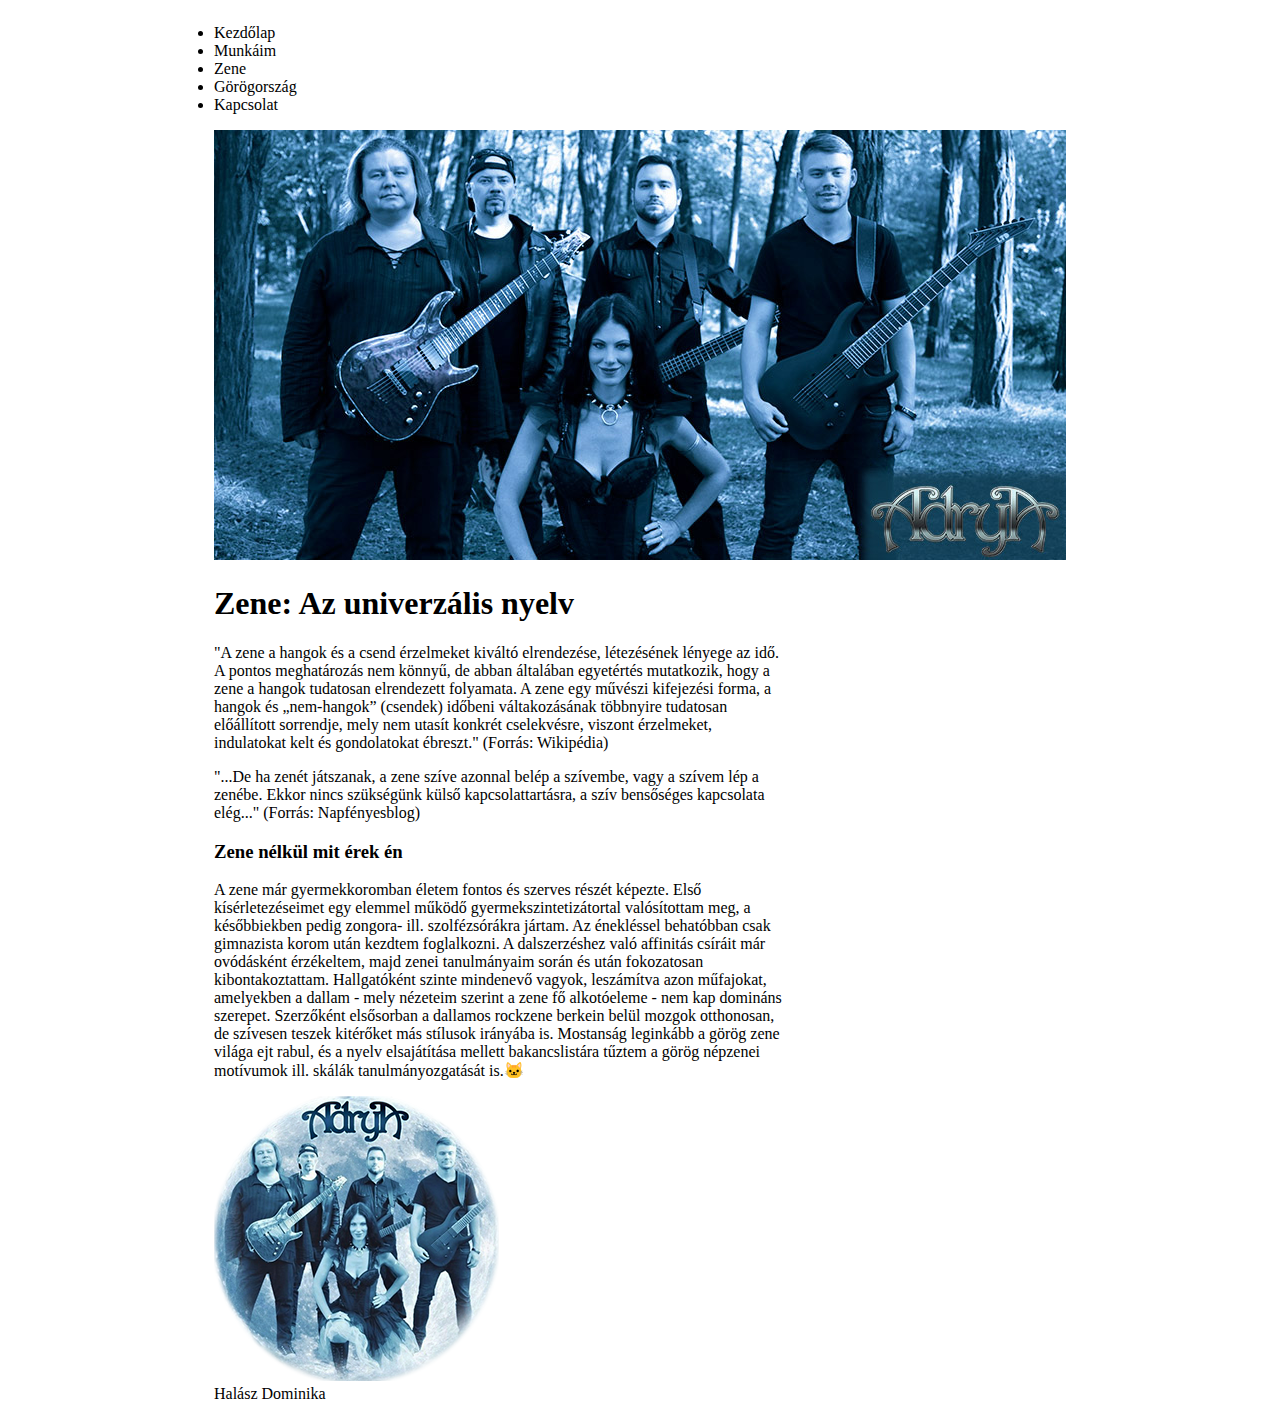
==== index.html @ 15e898fb "elso" ====
<!DOCTYPE html>
<html lang="en">

<head>
    <meta charset="UTF-8">
    <meta name="description" content="Zene weboldal">
    <meta name="keywords" content="HTML, CSS">
    <meta name="author" content="Halasz Dominika">
    <meta name="viewport" content="width=device-width, initial-scale=1.0">
    <link rel="stylesheet" href="stilus.css">
    <title>Halász Dominika</title>
</head>

<body>
    <main>
        <nav>
            <ul>
                <li>Kezdőlap</li>
                <li>Munkáim</li>
                <li>Zene</li>
                <li>Görögország</li>
                <li>Kapcsolat</li>
            </ul>
        </nav>
        <header>
            <img src="kepek/zkar_header.jpg" alt="Tagok">
        </header>
        <section>
            <h1>Zene: Az univerzális nyelv</h1>
            <p>"A zene a hangok és a csend érzelmeket kiváltó elrendezése, létezésének lényege az idő. A pontos
                meghatározás nem könnyű, de abban általában egyetértés mutatkozik, hogy a zene a hangok tudatosan
                elrendezett folyamata. A zene egy művészi kifejezési forma, a hangok és „nem-hangok” (csendek) időbeni
                váltakozásának többnyire tudatosan előállított sorrendje, mely nem utasít konkrét cselekvésre, viszont
                érzelmeket, indulatokat kelt és gondolatokat ébreszt." (Forrás: Wikipédia)
            </p>
            <p>"...De ha zenét játszanak, a zene szíve azonnal belép a szívembe, vagy a szívem lép a zenébe. Ekkor nincs
                szükségünk külső kapcsolattartásra, a szív bensőséges kapcsolata elég..." (Forrás: Napfényesblog)
            </p>
            <article>
                <h3>Zene nélkül mit érek én</h3>
                <p>A zene már gyermekkoromban életem fontos és szerves részét képezte. Első kísérletezéseimet egy
                    elemmel működő gyermekszintetizátortal valósítottam meg, a későbbiekben pedig zongora- ill.
                    szolfézsórákra jártam. Az énekléssel behatóbban csak gimnazista korom után kezdtem foglalkozni. A
                    dalszerzéshez való affinitás csíráit már ovódásként érzékeltem, majd zenei tanulmányaim során és
                    után fokozatosan kibontakoztattam.
                    Hallgatóként szinte mindenevő vagyok, leszámítva azon műfajokat, amelyekben a dallam - mely nézeteim
                    szerint a zene fő alkotóeleme - nem kap domináns szerepet. Szerzőként elsősorban a dallamos rockzene
                    berkein belül mozgok otthonosan, de szívesen teszek kitérőket más stílusok irányába is. Mostanság
                    leginkább a görög zene világa ejt rabul, és a nyelv elsajátítása mellett bakancslistára tűztem a
                    görög népzenei motívumok ill. skálák tanulmányozgatását is.🐱</p>
            </article>
            <aside>
                <img src="kepek/adrya.png" alt="Kerek kep">
            </aside>
        </section>
        <footer>Halász Dominika</footer>
    </main>
</body>

</html>
---- stilus.css ----
* { /* html oldalon mindenre vonatkozik*/
    font-family: 'Calibri', Garamond, 'Comic Sans MS';
    padding: 0px; /*nincs margo*/
}

main {
    width: 80%;
    max-width: 852px; /*maximum szélesség*/
    margin: auto; /* középre helyezi a maint */
}



/*Reszponzivitás*/

main {
    display: grid;
    grid-template-columns: 2fr 1fr;
    grid-template-areas: 
    "n n"
    "h h"
    "ar as"
    "f f";

}

nav {
    grid-area: n;
}

header {
    grid-area: h;
}

article {
    grid-area: ar;
}

aside {
    grid-area: as;
}

footer {
    grid-area: f;
}
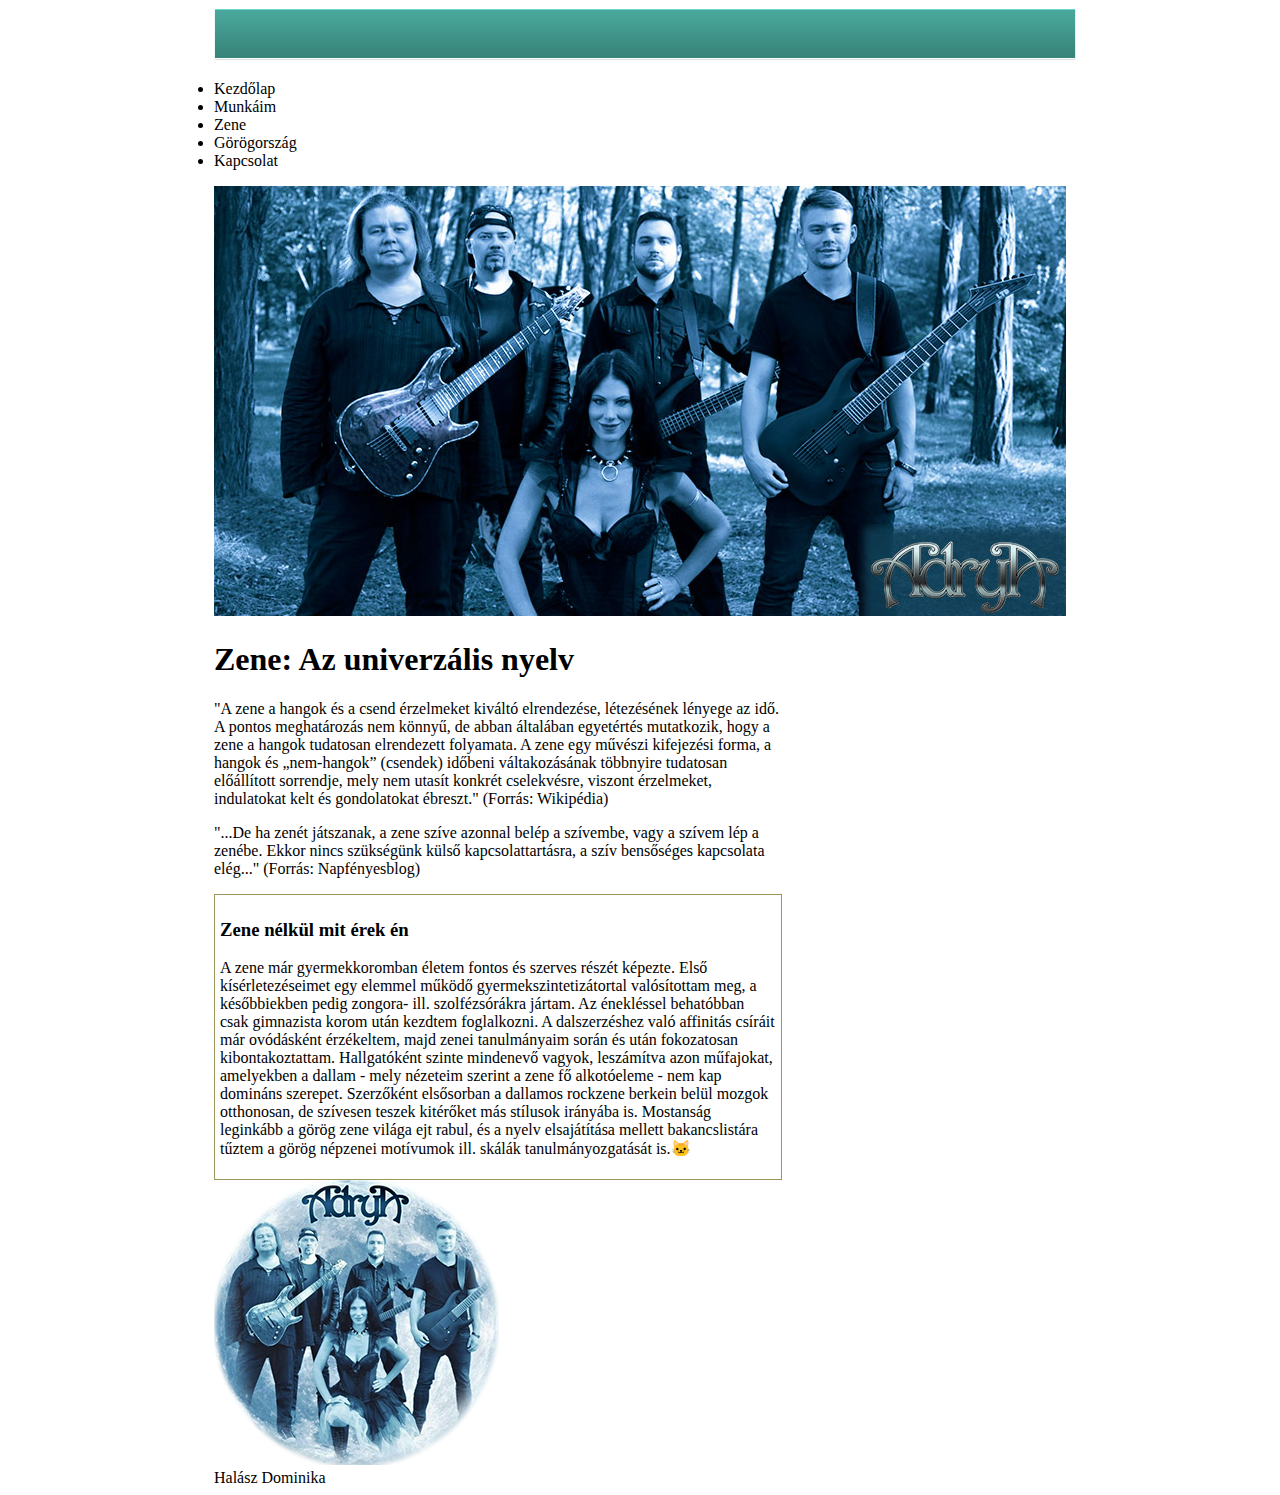
==== commit 64918ed0: "menu hatter" ====
--- a/index.html
+++ b/index.html
@@ -14,6 +14,7 @@
 <body>
     <main>
         <nav>
+            <img src="kepek/bg-nav.png" alt="vonal">
             <ul>
                 <li>Kezdőlap</li>
                 <li>Munkáim</li>
--- a/stilus.css
+++ b/stilus.css
@@ -8,6 +8,39 @@
     max-width: 852px; /*maximum szélesség*/
     margin: auto; /* középre helyezi a maint */
 }
+
+article {
+    border: 1px solid #999658; /*bekereteztük a szöveget*/
+    padding: 5px;
+}
+
+
+
+
+
+
+
+
+
+
+
+
+
+
+
+
+
+
+
+
+
+
+
+
+
+
+
+
 
 
 
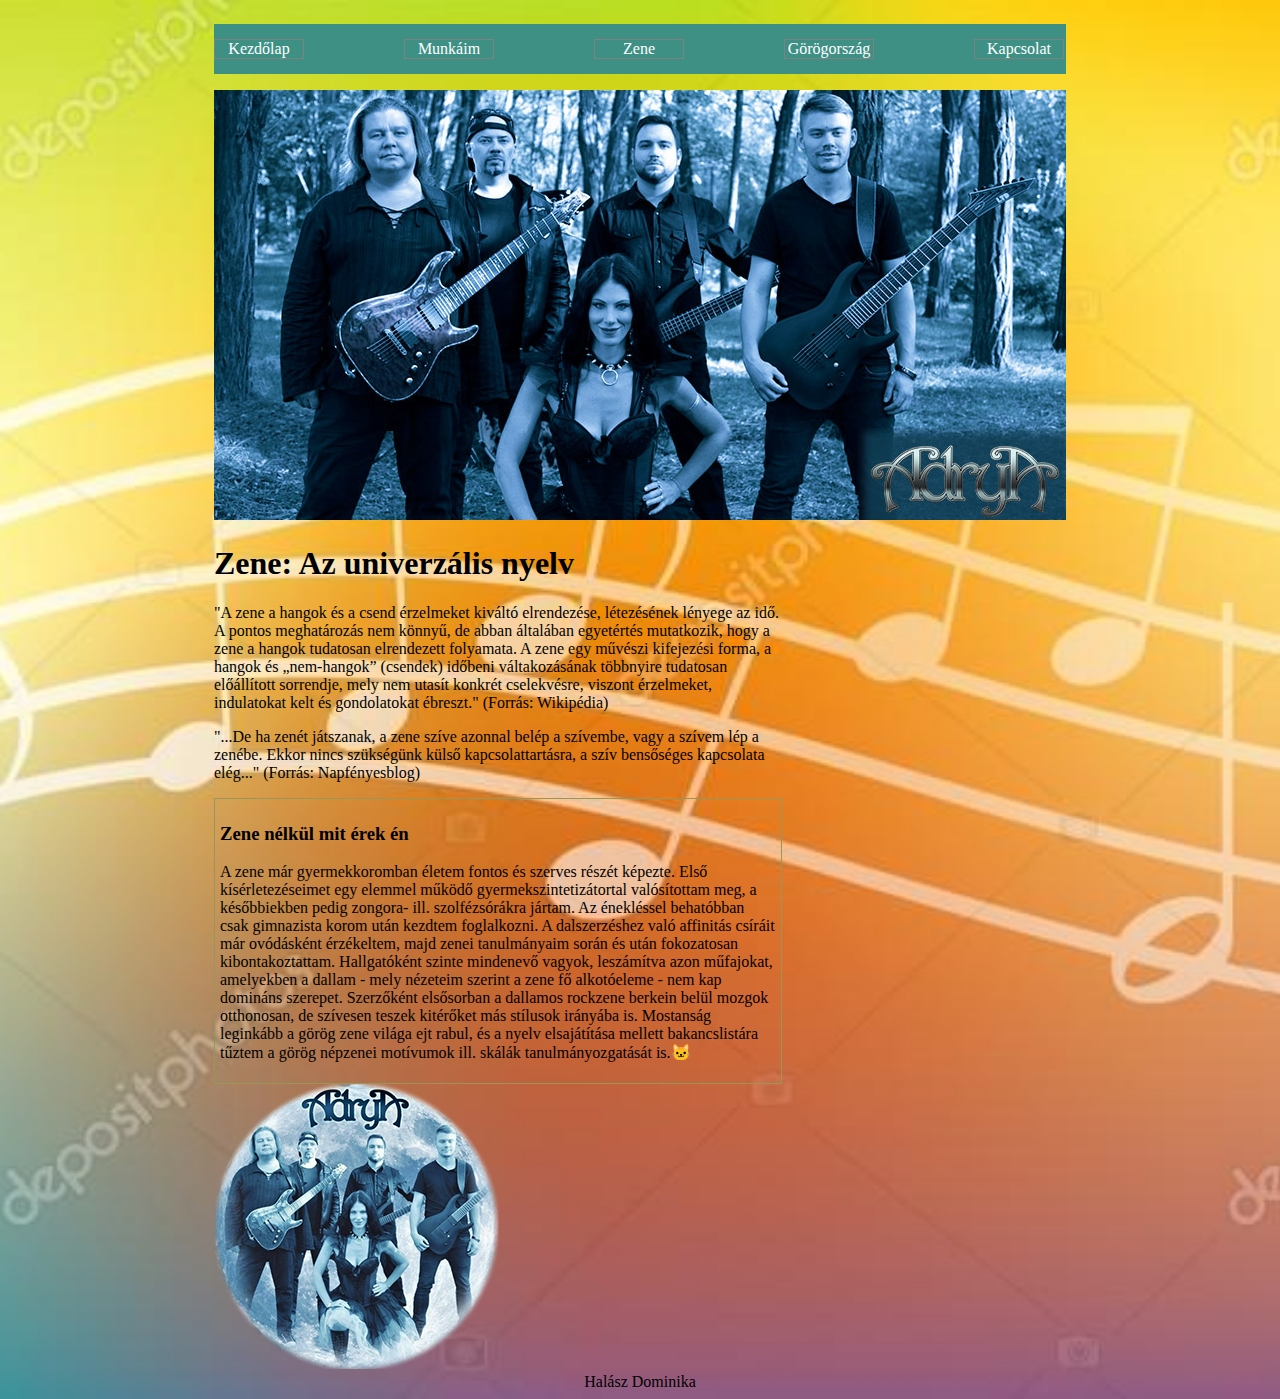
==== commit 338182a8: "nav betuk" ====
--- a/index.html
+++ b/index.html
@@ -14,13 +14,12 @@
 <body>
     <main>
         <nav>
-            <img src="kepek/bg-nav.png" alt="vonal">
             <ul>
-                <li>Kezdőlap</li>
-                <li>Munkáim</li>
-                <li>Zene</li>
-                <li>Görögország</li>
-                <li>Kapcsolat</li>
+                <li><a href="index.html">Kezdőlap</a></li>
+                <li><a href="#">Munkáim</a></li>
+                <li><a href="#">Zene</a></li>
+                <li><a href="#">Görögország</a></li>
+                <li><a href="#">Kapcsolat</a></li>
             </ul>
         </nav>
         <header>
--- a/stilus.css
+++ b/stilus.css
@@ -14,6 +14,41 @@
     padding: 5px;
 }
 
+nav ul {
+    list-style-type: none;
+    display: grid;
+    grid-template-columns: 90px 90px 90px 90px 90px; /*amennyi li tag van ebben az esetben 5db*/
+    gap: 100px;
+    text-align: center;
+    background-color: RGB(62, 144, 133);
+    padding-top: 15px;
+    padding-bottom: 15px;
+}
+
+body {
+    background-image: url(kepek/Zene_uj_hatterkep.jpg); /* Háttérkép hozzáadása*/
+    background-size: cover;
+    background-position: center;
+    background-repeat: no-repeat;
+}
+
+li a {
+    text-decoration: none;
+    color: white; /* Betű színét fehérre állítottuk*/
+    font-family: 'Margarine',cursive; 
+    
+}
+
+li {
+    border: 1px solid grey;
+}
+footer {
+    text-align: center;
+}
+
+li a:hover { /* csak a betűk színe fog változni ha felé viszem az egeret*/
+    color: rgb(222, 10, 222);
+}
 
 
 
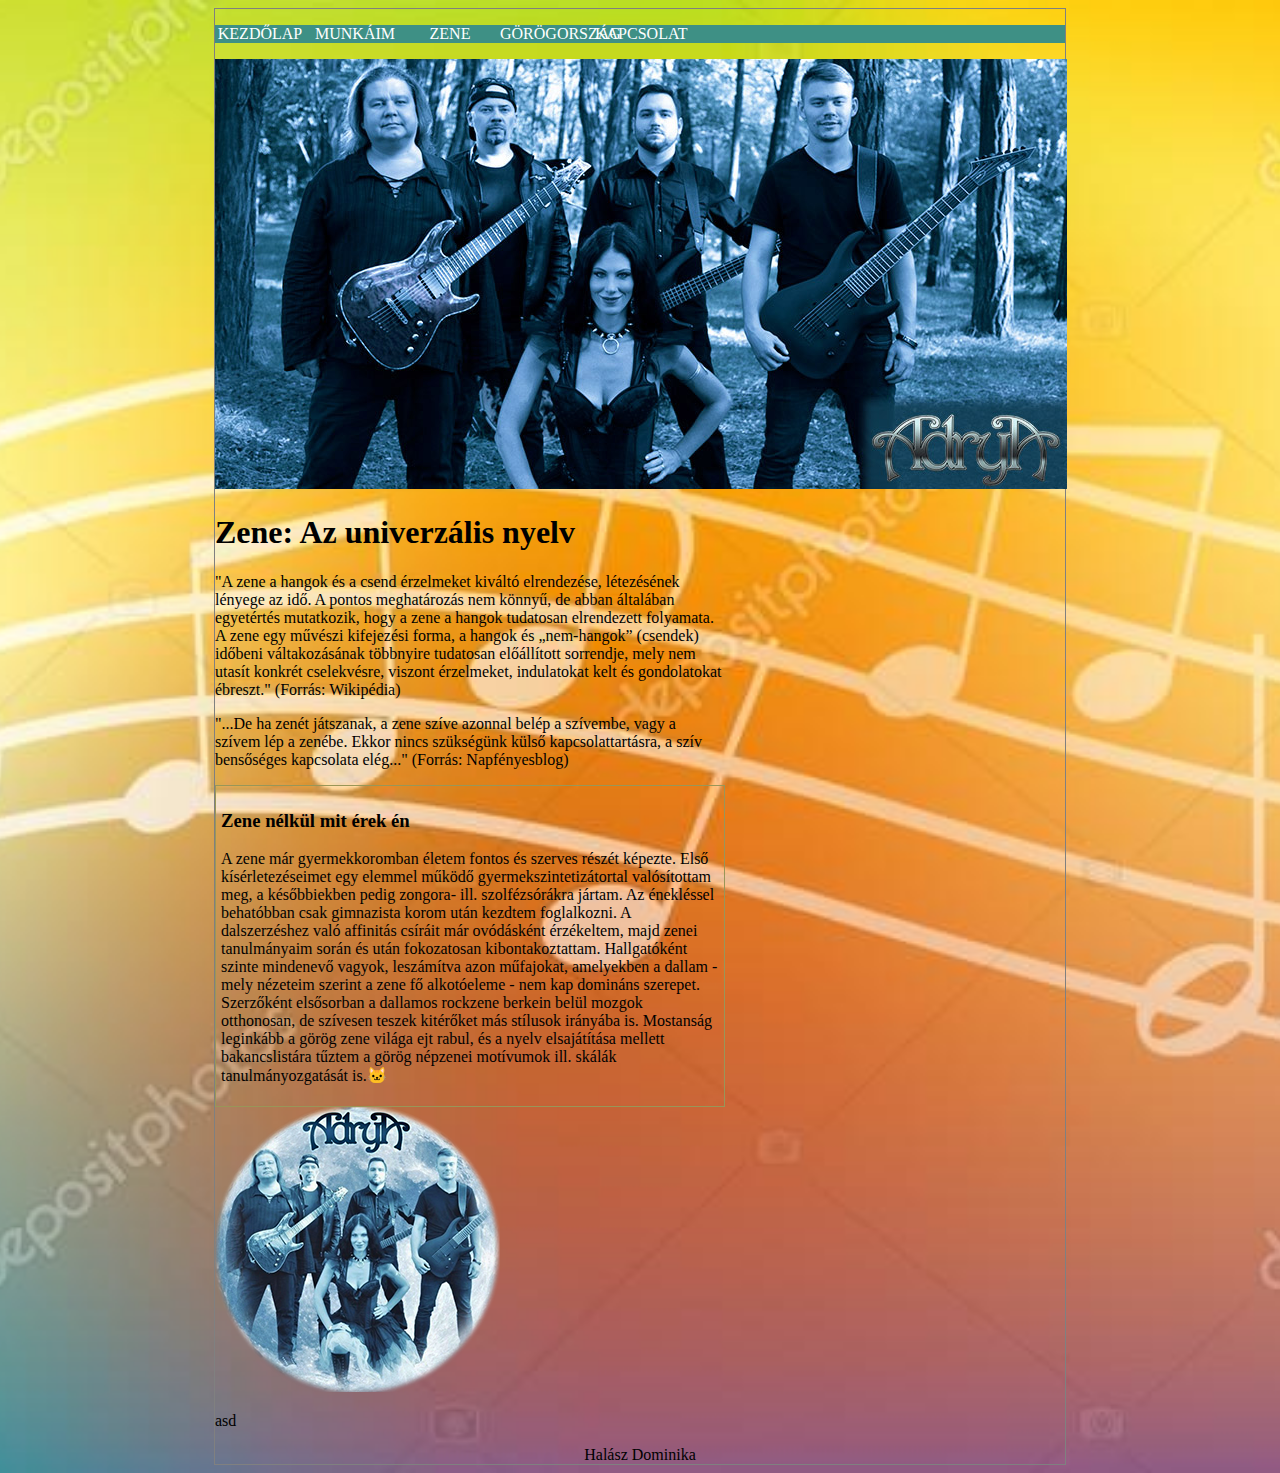
==== commit 59a0587a: "javitas" ====
--- a/index.html
+++ b/index.html
@@ -51,6 +51,7 @@
             </article>
             <aside>
                 <img src="kepek/adrya.png" alt="Kerek kep">
+                <p>asd</p>
             </aside>
         </section>
         <footer>Halász Dominika</footer>
--- a/stilus.css
+++ b/stilus.css
@@ -1,52 +1,67 @@
-* { /* html oldalon mindenre vonatkozik*/
+* {
+    /* html oldalon mindenre vonatkozik*/
     font-family: 'Calibri', Garamond, 'Comic Sans MS';
-    padding: 0px; /*nincs margo*/
+    padding: 0px;
+    /*nincs margo*/
+    box-sizing: border-box;
 }
 
 main {
     width: 80%;
-    max-width: 852px; /*maximum szélesség*/
-    margin: auto; /* középre helyezi a maint */
+    max-width: 852px;
+    /*maximum szélesség*/
+    margin: auto;
+    /* középre helyezi a maint */
+    border: 1px solid gray;
 }
 
 article {
-    border: 1px solid #999658; /*bekereteztük a szöveget*/
+    border: 1px solid #999658;
+    /*bekereteztük a szöveget*/
     padding: 5px;
 }
 
 nav ul {
     list-style-type: none;
     display: grid;
-    grid-template-columns: 90px 90px 90px 90px 90px; /*amennyi li tag van ebben az esetben 5db*/
-    gap: 100px;
+    grid-template-columns: 90px 90px 90px 90px 90px;
+    /*amennyi li tag van ebben az esetben 5db*/
+    gap: 5px;
+    /* Távolság a lik között */
+    background-color: RGB(62, 144, 133);
+    /* Jobb irányba viszi a bal oldalró padding-left*/
+    /* padding-right: Jobbról balra viszi*/
+}
+
+nav li {
     text-align: center;
-    background-color: RGB(62, 144, 133);
-    padding-top: 15px;
-    padding-bottom: 15px;
 }
 
 body {
-    background-image: url(kepek/Zene_uj_hatterkep.jpg); /* Háttérkép hozzáadása*/
+    background-image: url(kepek/Zene_uj_hatterkep.jpg);
+    /* Háttérkép hozzáadása*/
     background-size: cover;
     background-position: center;
     background-repeat: no-repeat;
 }
 
-li a {
+nav li a {
     text-decoration: none;
-    color: white; /* Betű színét fehérre állítottuk*/
-    font-family: 'Margarine',cursive; 
-    
+    color: white;
+    /* Betű színét fehérre állítottuk*/
+    font-family: 'Margarine', cursive;
+    text-transform: uppercase;
+    /* Nagybetűssé alakít*/
 }
 
-li {
-    border: 1px solid grey;
-}
+/* Fent jobb lent bal: margin, padding*/
+
 footer {
     text-align: center;
 }
 
-li a:hover { /* csak a betűk színe fog változni ha felé viszem az egeret*/
+li a:hover {
+    /* csak a betűk színe fog változni ha felé viszem az egeret*/
     color: rgb(222, 10, 222);
 }
 
@@ -83,12 +98,12 @@
 
 main {
     display: grid;
-    grid-template-columns: 2fr 1fr;
-    grid-template-areas: 
-    "n n"
-    "h h"
-    "ar as"
-    "f f";
+    grid-template-columns: 3fr 2fr;
+    grid-template-areas:
+        "n n"
+        "h h"
+        "ar as"
+        "f f";
 
 }
 
@@ -110,4 +125,29 @@
 
 footer {
     grid-area: f;
+}
+
+@media screen and (max-width:600px) { /* Reszponzív csak telefonról*/
+    main {
+        display: grid;
+        grid-template-columns: 1fr 1fr;
+        grid-template-areas:
+            "n"
+            "h"
+            "ar"
+            "as"
+            "f";
+    }
+
+    nav ul {
+        list-style-type: none;
+        display: grid;
+        grid-template-columns: 90px; /* Ebben az esetben 1 db elég*/
+        /*amennyi li tag van ebben az esetben 5db*/
+        gap: 5px;
+        /* Távolság a lik között */
+        background-color: RGB(62, 144, 133);
+        /* Jobb irányba viszi a bal oldalró padding-left*/
+        /* padding-right: Jobbról balra viszi*/
+    }
 }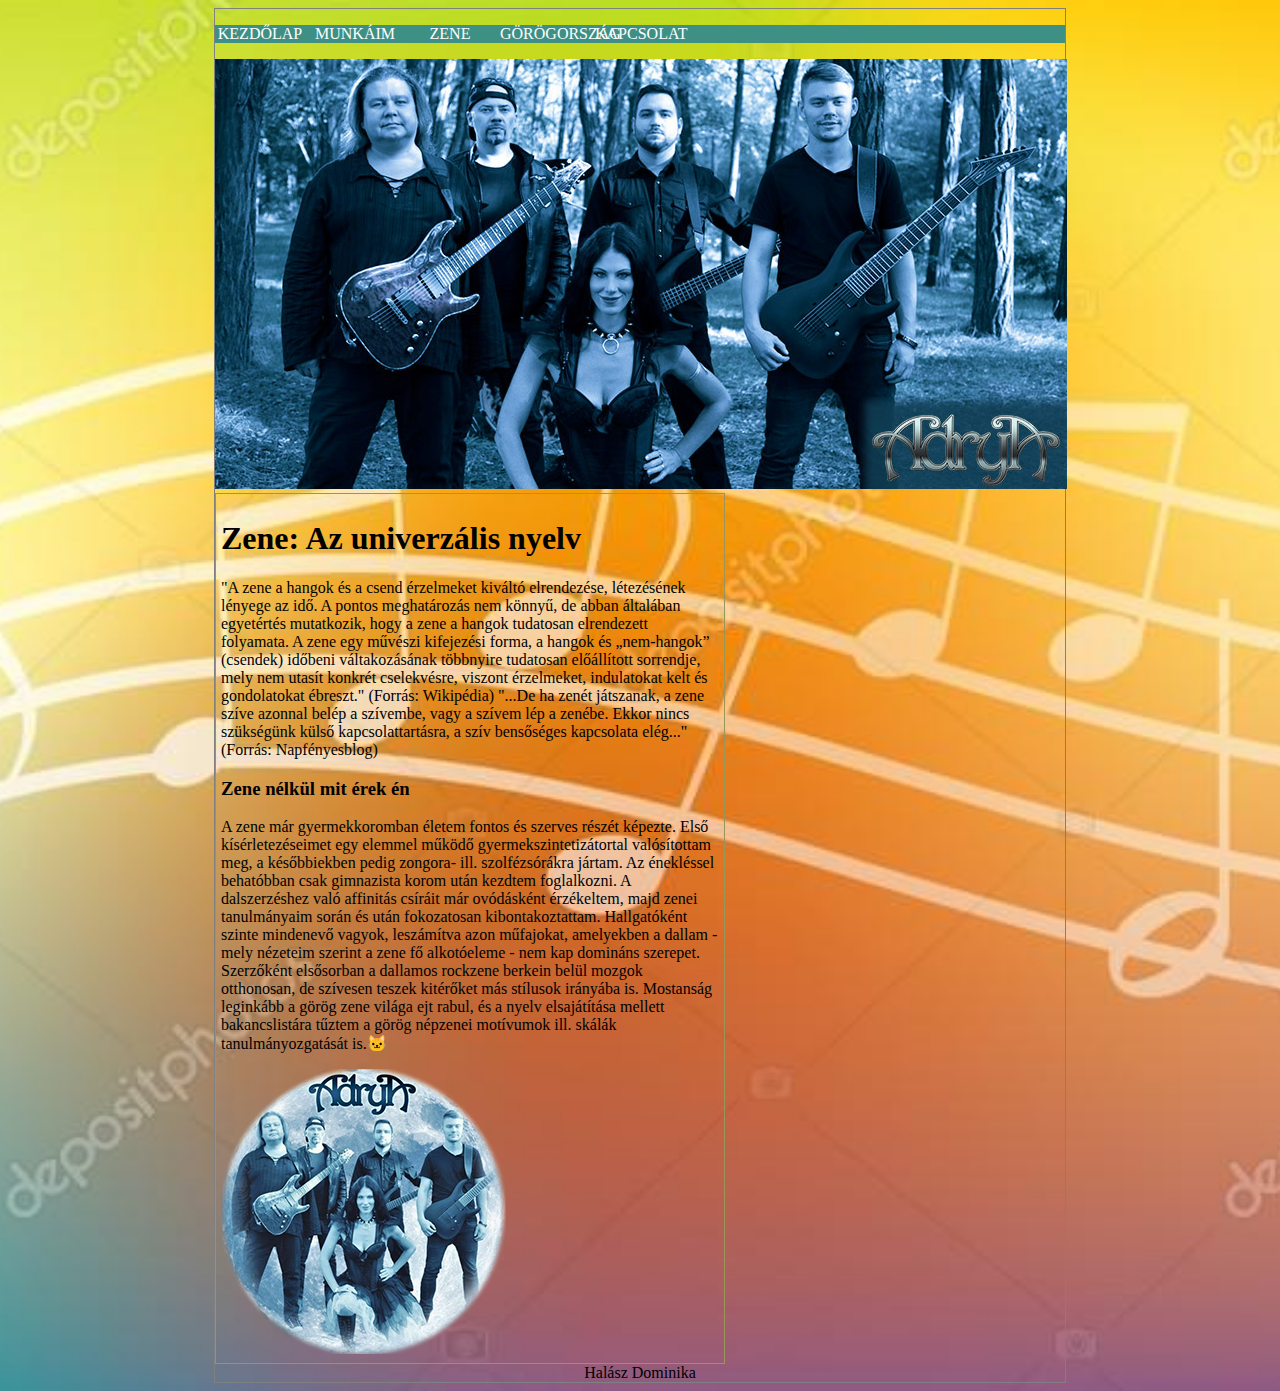
==== commit d8b566fa: "zene es elerhetoseg oldal" ====
--- a/index.html
+++ b/index.html
@@ -1,5 +1,5 @@
 <!DOCTYPE html>
-<html lang="en">
+<html lang="hu">
 
 <head>
     <meta charset="UTF-8">
@@ -17,26 +17,30 @@
             <ul>
                 <li><a href="index.html">Kezdőlap</a></li>
                 <li><a href="#">Munkáim</a></li>
-                <li><a href="#">Zene</a></li>
+                <li><a href="zene.html">Zene</a></li>
                 <li><a href="#">Görögország</a></li>
-                <li><a href="#">Kapcsolat</a></li>
+                <li><a href="elerhetoseg.html">Kapcsolat</a></li>
             </ul>
         </nav>
         <header>
             <img src="kepek/zkar_header.jpg" alt="Tagok">
         </header>
-        <section>
+        <article>
             <h1>Zene: Az univerzális nyelv</h1>
-            <p>"A zene a hangok és a csend érzelmeket kiváltó elrendezése, létezésének lényege az idő. A pontos
-                meghatározás nem könnyű, de abban általában egyetértés mutatkozik, hogy a zene a hangok tudatosan
-                elrendezett folyamata. A zene egy művészi kifejezési forma, a hangok és „nem-hangok” (csendek) időbeni
-                váltakozásának többnyire tudatosan előállított sorrendje, mely nem utasít konkrét cselekvésre, viszont
-                érzelmeket, indulatokat kelt és gondolatokat ébreszt." (Forrás: Wikipédia)
-            </p>
-            <p>"...De ha zenét játszanak, a zene szíve azonnal belép a szívembe, vagy a szívem lép a zenébe. Ekkor nincs
-                szükségünk külső kapcsolattartásra, a szív bensőséges kapcsolata elég..." (Forrás: Napfényesblog)
-            </p>
-            <article>
+            <div>
+                <p>"A zene a hangok és a csend érzelmeket kiváltó elrendezése, létezésének lényege az idő. A pontos
+                    meghatározás nem könnyű, de abban általában egyetértés mutatkozik, hogy a zene a hangok tudatosan
+                    elrendezett folyamata. A zene egy művészi kifejezési forma, a hangok és „nem-hangok” (csendek)
+                    időbeni
+                    váltakozásának többnyire tudatosan előállított sorrendje, mely nem utasít konkrét cselekvésre,
+                    viszont
+                    érzelmeket, indulatokat kelt és gondolatokat ébreszt." (Forrás: Wikipédia)
+                    "...De ha zenét játszanak, a zene szíve azonnal belép a szívembe, vagy a szívem lép a zenébe. Ekkor
+                    nincs
+                    szükségünk külső kapcsolattartásra, a szív bensőséges kapcsolata elég..." (Forrás: Napfényesblog)
+                </p>
+            </div>
+            <div class="article">
                 <h3>Zene nélkül mit érek én</h3>
                 <p>A zene már gyermekkoromban életem fontos és szerves részét képezte. Első kísérletezéseimet egy
                     elemmel működő gyermekszintetizátortal valósítottam meg, a későbbiekben pedig zongora- ill.
@@ -47,13 +51,13 @@
                     szerint a zene fő alkotóeleme - nem kap domináns szerepet. Szerzőként elsősorban a dallamos rockzene
                     berkein belül mozgok otthonosan, de szívesen teszek kitérőket más stílusok irányába is. Mostanság
                     leginkább a görög zene világa ejt rabul, és a nyelv elsajátítása mellett bakancslistára tűztem a
-                    görög népzenei motívumok ill. skálák tanulmányozgatását is.🐱</p>
-            </article>
-            <aside>
+                    görög népzenei motívumok ill. skálák tanulmányozgatását is.🐱
+                </p>
+            </div>
+            <div class="aside">
                 <img src="kepek/adrya.png" alt="Kerek kep">
-                <p>asd</p>
-            </aside>
-        </section>
+            </div>
+        </article>
         <footer>Halász Dominika</footer>
     </main>
 </body>
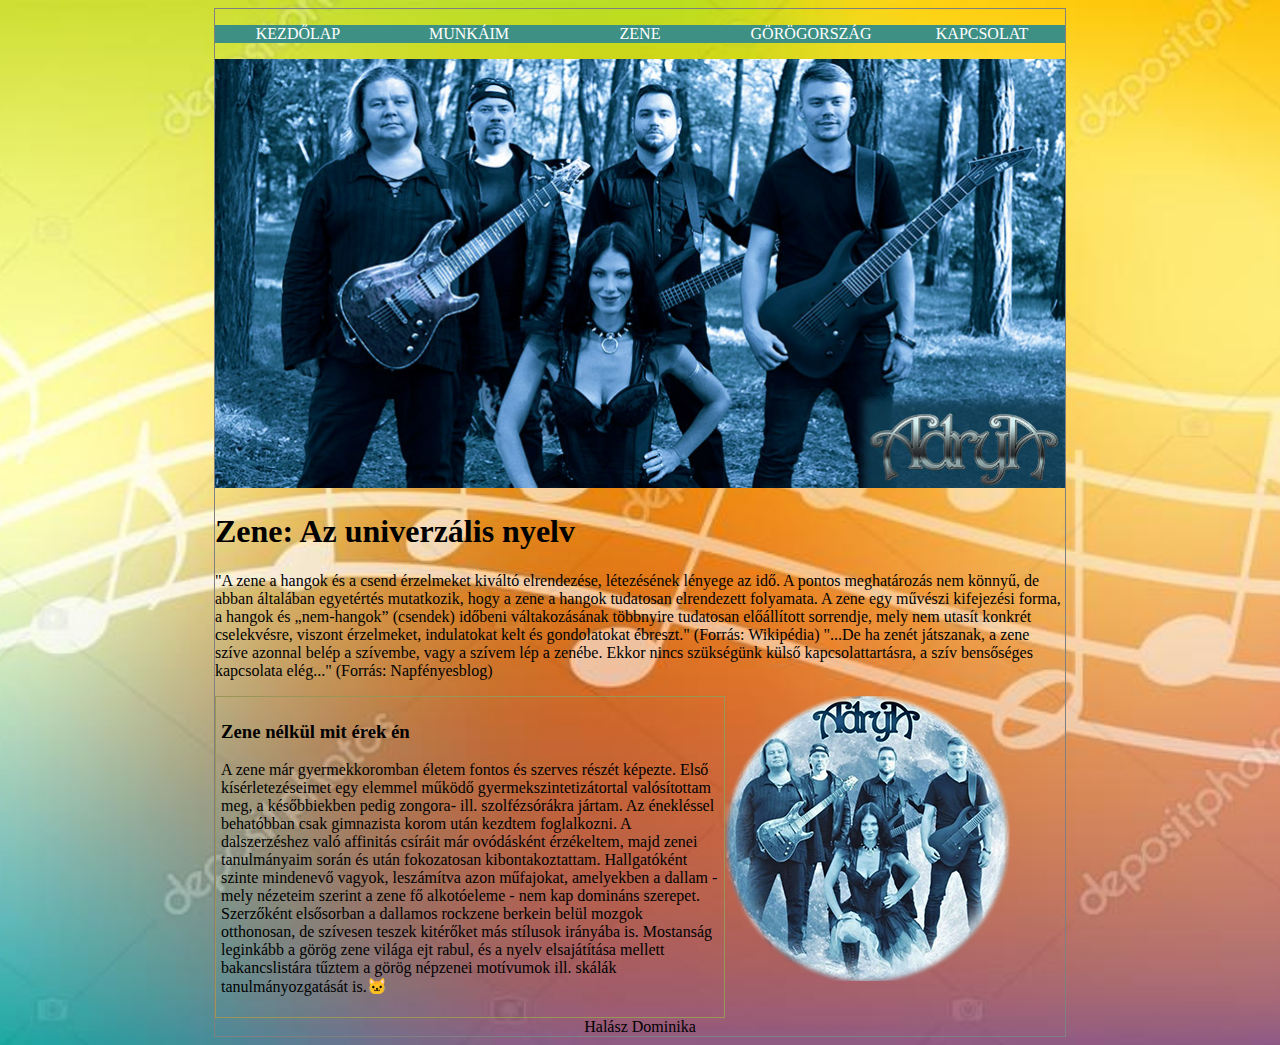
==== commit 1188032f: "nav javitas" ====
--- a/index.html
+++ b/index.html
@@ -25,39 +25,35 @@
         <header>
             <img src="kepek/zkar_header.jpg" alt="Tagok">
         </header>
+        <div class="bevezeto">
+            <h1>Zene: Az univerzális nyelv</h1>
+            <p>"A zene a hangok és a csend érzelmeket kiváltó elrendezése, létezésének lényege az idő. A pontos
+                meghatározás nem könnyű, de abban általában egyetértés mutatkozik, hogy a zene a hangok tudatosan
+                elrendezett folyamata. A zene egy művészi kifejezési forma, a hangok és „nem-hangok” (csendek) időbeni
+                váltakozásának többnyire tudatosan előállított sorrendje, mely nem utasít konkrét cselekvésre, viszont
+                érzelmeket, indulatokat kelt és gondolatokat ébreszt." (Forrás: Wikipédia)
+                "...De ha zenét játszanak, a zene szíve azonnal belép a szívembe, vagy a szívem lép a zenébe.
+                Ekkor nincs
+                szükségünk külső kapcsolattartásra, a szív bensőséges kapcsolata elég..." (Forrás: Napfényesblog)
+            </p>
+        </div>
         <article>
-            <h1>Zene: Az univerzális nyelv</h1>
-            <div>
-                <p>"A zene a hangok és a csend érzelmeket kiváltó elrendezése, létezésének lényege az idő. A pontos
-                    meghatározás nem könnyű, de abban általában egyetértés mutatkozik, hogy a zene a hangok tudatosan
-                    elrendezett folyamata. A zene egy művészi kifejezési forma, a hangok és „nem-hangok” (csendek)
-                    időbeni
-                    váltakozásának többnyire tudatosan előállított sorrendje, mely nem utasít konkrét cselekvésre,
-                    viszont
-                    érzelmeket, indulatokat kelt és gondolatokat ébreszt." (Forrás: Wikipédia)
-                    "...De ha zenét játszanak, a zene szíve azonnal belép a szívembe, vagy a szívem lép a zenébe. Ekkor
-                    nincs
-                    szükségünk külső kapcsolattartásra, a szív bensőséges kapcsolata elég..." (Forrás: Napfényesblog)
-                </p>
-            </div>
-            <div class="article">
-                <h3>Zene nélkül mit érek én</h3>
-                <p>A zene már gyermekkoromban életem fontos és szerves részét képezte. Első kísérletezéseimet egy
-                    elemmel működő gyermekszintetizátortal valósítottam meg, a későbbiekben pedig zongora- ill.
-                    szolfézsórákra jártam. Az énekléssel behatóbban csak gimnazista korom után kezdtem foglalkozni. A
-                    dalszerzéshez való affinitás csíráit már ovódásként érzékeltem, majd zenei tanulmányaim során és
-                    után fokozatosan kibontakoztattam.
-                    Hallgatóként szinte mindenevő vagyok, leszámítva azon műfajokat, amelyekben a dallam - mely nézeteim
-                    szerint a zene fő alkotóeleme - nem kap domináns szerepet. Szerzőként elsősorban a dallamos rockzene
-                    berkein belül mozgok otthonosan, de szívesen teszek kitérőket más stílusok irányába is. Mostanság
-                    leginkább a görög zene világa ejt rabul, és a nyelv elsajátítása mellett bakancslistára tűztem a
-                    görög népzenei motívumok ill. skálák tanulmányozgatását is.🐱
-                </p>
-            </div>
-            <div class="aside">
-                <img src="kepek/adrya.png" alt="Kerek kep">
-            </div>
+            <h3>Zene nélkül mit érek én</h3>
+            <p>A zene már gyermekkoromban életem fontos és szerves részét képezte. Első kísérletezéseimet egy
+                elemmel működő gyermekszintetizátortal valósítottam meg, a későbbiekben pedig zongora- ill.
+                szolfézsórákra jártam. Az énekléssel behatóbban csak gimnazista korom után kezdtem foglalkozni. A
+                dalszerzéshez való affinitás csíráit már ovódásként érzékeltem, majd zenei tanulmányaim során és
+                után fokozatosan kibontakoztattam.
+                Hallgatóként szinte mindenevő vagyok, leszámítva azon műfajokat, amelyekben a dallam - mely nézeteim
+                szerint a zene fő alkotóeleme - nem kap domináns szerepet. Szerzőként elsősorban a dallamos rockzene
+                berkein belül mozgok otthonosan, de szívesen teszek kitérőket más stílusok irányába is. Mostanság
+                leginkább a görög zene világa ejt rabul, és a nyelv elsajátítása mellett bakancslistára tűztem a
+                görög népzenei motívumok ill. skálák tanulmányozgatását is.🐱
+            </p>
         </article>
+        <aside>
+            <img src="kepek/adrya.png" alt="Kerek kep">
+        </aside>
         <footer>Halász Dominika</footer>
     </main>
 </body>
--- a/stilus.css
+++ b/stilus.css
@@ -24,7 +24,7 @@
 nav ul {
     list-style-type: none;
     display: grid;
-    grid-template-columns: 90px 90px 90px 90px 90px;
+    grid-template-columns: 90fr 90fr 90fr 90fr 90fr;
     /*amennyi li tag van ebben az esetben 5db*/
     gap: 5px;
     /* Távolság a lik között */
@@ -65,6 +65,10 @@
     color: rgb(222, 10, 222);
 }
 
+header img {
+    width: 100%;
+}
+
 
 
 
@@ -102,6 +106,7 @@
     grid-template-areas:
         "n n"
         "h h"
+        "b b"
         "ar as"
         "f f";
 
@@ -113,6 +118,10 @@
 
 header {
     grid-area: h;
+}
+
+.bevezeto {
+    grid-area: b;
 }
 
 article {
@@ -134,6 +143,7 @@
         grid-template-areas:
             "n"
             "h"
+            "b"
             "ar"
             "as"
             "f";
@@ -142,7 +152,7 @@
     nav ul {
         list-style-type: none;
         display: grid;
-        grid-template-columns: 90px; /* Ebben az esetben 1 db elég*/
+        grid-template-columns: 90fr; /* Ebben az esetben 1 db elég*/
         /*amennyi li tag van ebben az esetben 5db*/
         gap: 5px;
         /* Távolság a lik között */
